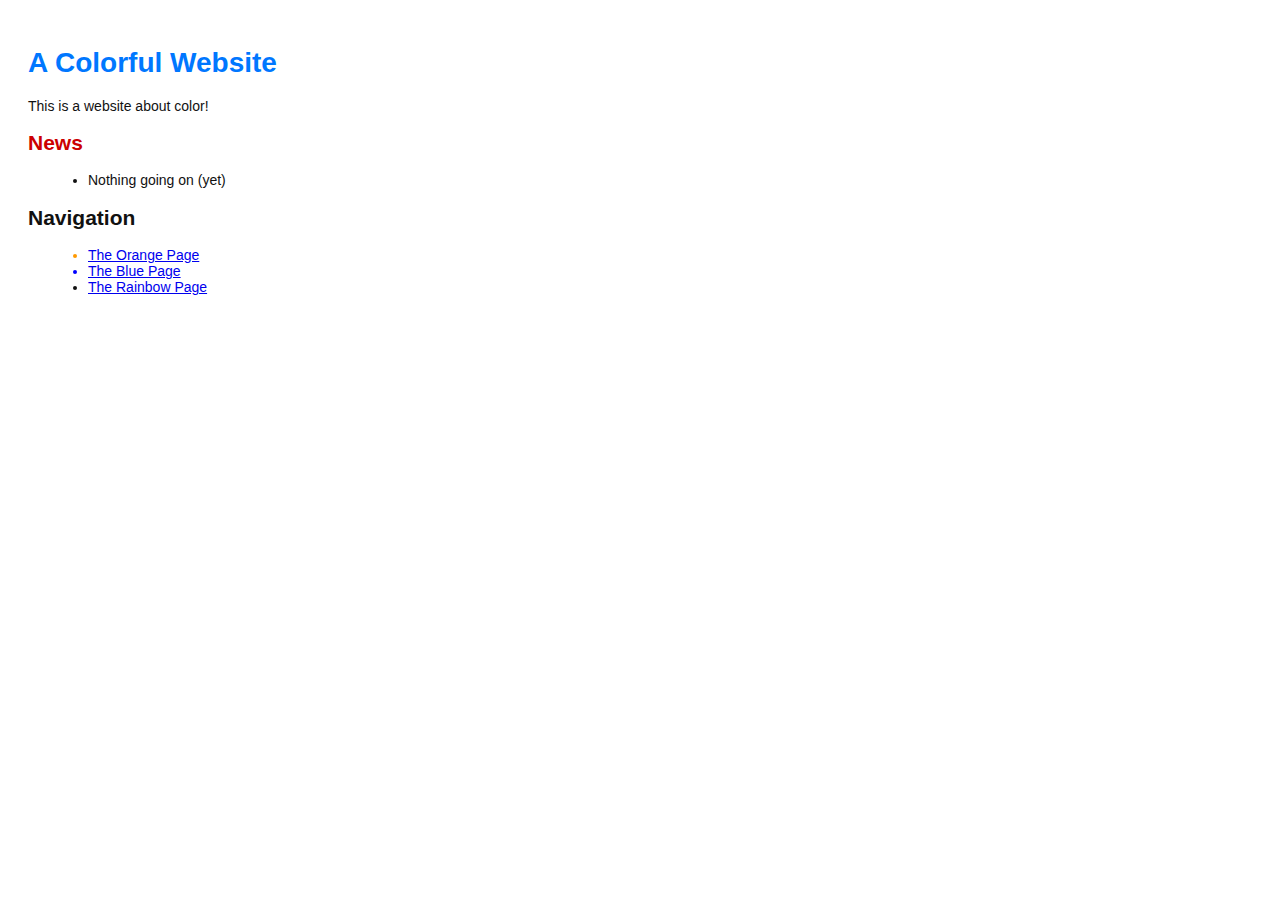
==== index.html @ dbc0e1e3 "Link index.html to rainbow.html" ====
<!DOCTYPE html>
<html lang="en">
<head>
	<title>A Colorful Website</title>
	<link rel="stylesheet" href="style.css" />
	<meta charset="utf-8"/>
</head>
<body>
	<h1 style="color: #07F">A Colorful Website</h1>
	<p>This is a website about color!</p>

	<h2 style="color: #C00">News</h2>
	<ul>
		<li>Nothing going on (yet)</li>
	</ul>
	<h2>Navigation</h2>
	<ul>
		<li style="color: #F90">
			<a href="orange.html">The Orange Page</a>
		</li>
		<li style="color: #00F">
			<a href="blue.html">The Blue Page</a>
		</li>
		<li>
			<a href="rainbow.html">The Rainbow Page</a>
		</li>
	</ul>
</body>
</html>
---- style.css ----
body {
	padding: 20px;
	font-family: Verdana, Arial, Helvetica, sans-serif;
	font-size: 14px;
	color: #111;
}

p, ul {
	margin-bottom: 10px;
}

ul {
	margin-left: 20px;
}
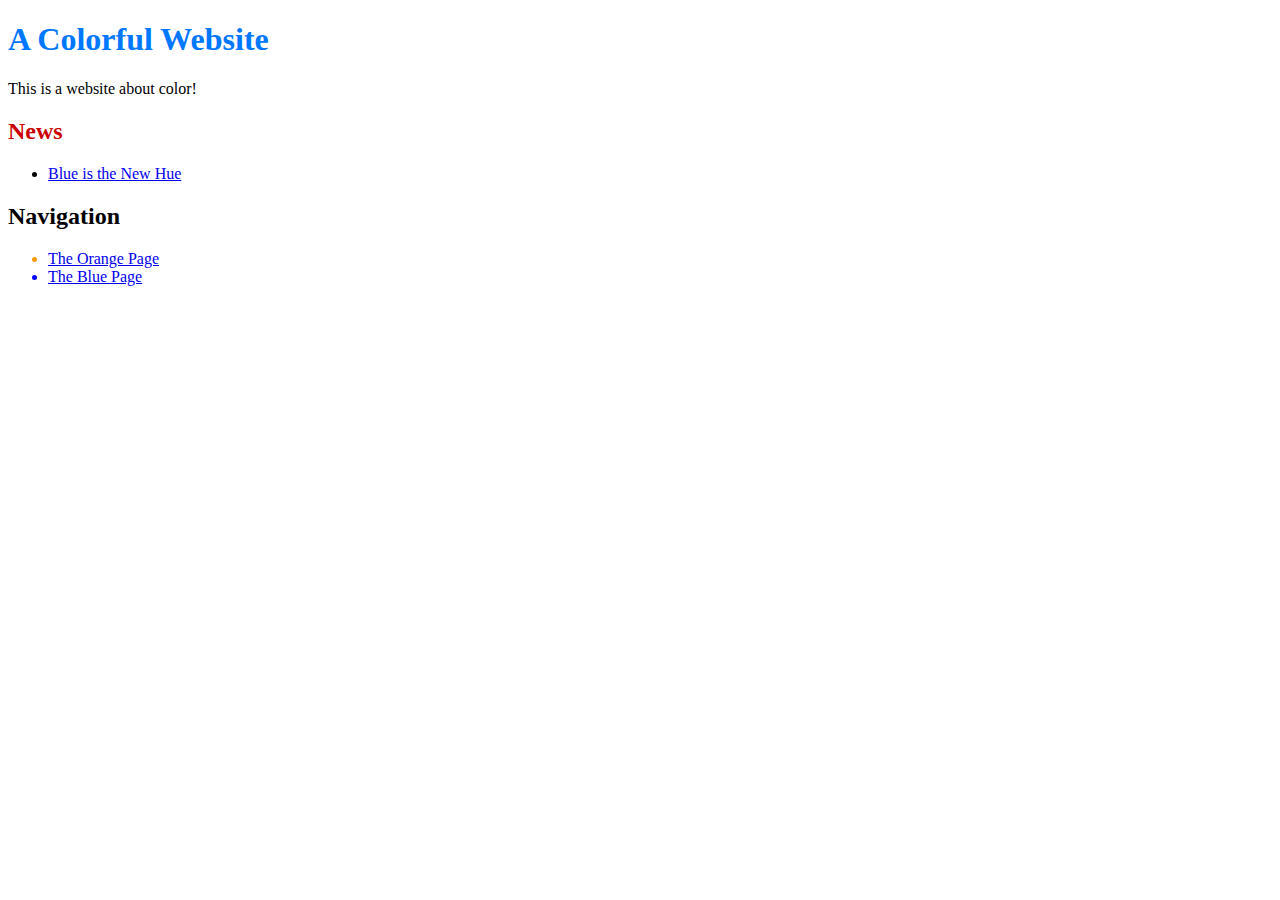
==== commit 2616fd13: "Add 1st news item" ====
--- a/index.html
+++ b/index.html
@@ -2,7 +2,6 @@
 <html lang="en">
 <head>
 	<title>A Colorful Website</title>
-	<link rel="stylesheet" href="style.css" />
 	<meta charset="utf-8"/>
 </head>
 <body>
@@ -11,7 +10,7 @@
 
 	<h2 style="color: #C00">News</h2>
 	<ul>
-		<li>Nothing going on (yet)</li>
+		<li><a href="news-1.html">Blue is the New Hue</a></li>
 	</ul>
 	<h2>Navigation</h2>
 	<ul>
@@ -21,9 +20,6 @@
 		<li style="color: #00F">
 			<a href="blue.html">The Blue Page</a>
 		</li>
-		<li>
-			<a href="rainbow.html">The Rainbow Page</a>
-		</li>
 	</ul>
 </body>
 </html>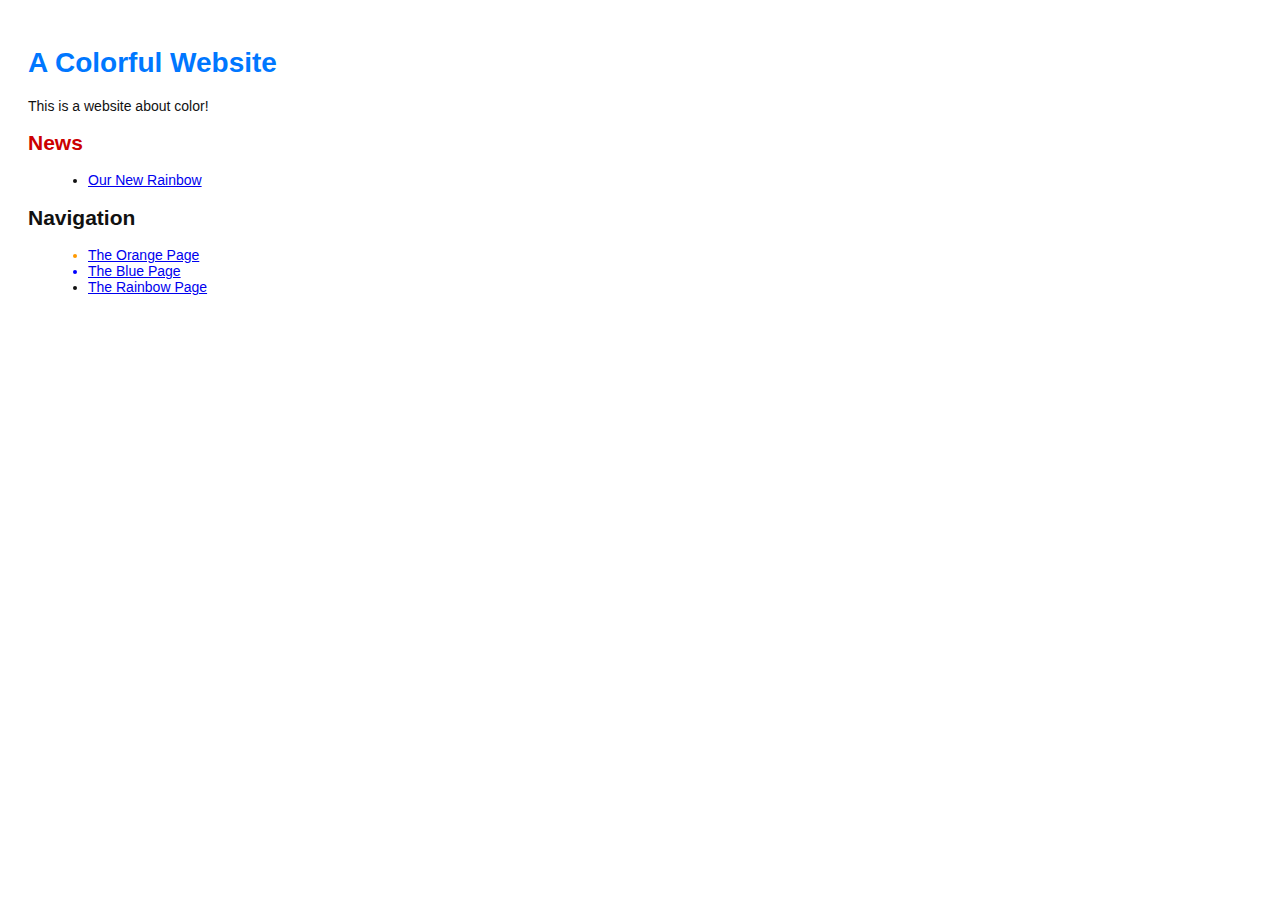
==== commit fac3e99d: "Add news item for rainbow" ====
--- a/index.html
+++ b/index.html
@@ -2,6 +2,7 @@
 <html lang="en">
 <head>
 	<title>A Colorful Website</title>
+	<link rel="stylesheet" href="style.css" />
 	<meta charset="utf-8"/>
 </head>
 <body>
@@ -10,7 +11,7 @@
 
 	<h2 style="color: #C00">News</h2>
 	<ul>
-		<li><a href="news-1.html">Blue is the New Hue</a></li>
+		<li><a href="rainbow.html">Our New Rainbow</a></li>
 	</ul>
 	<h2>Navigation</h2>
 	<ul>
@@ -20,6 +21,9 @@
 		<li style="color: #00F">
 			<a href="blue.html">The Blue Page</a>
 		</li>
+		<li>
+			<a href="rainbow.html">The Rainbow Page</a>
+		</li>
 	</ul>
 </body>
 </html>--- a/style.css
+++ b/style.css
@@ -0,0 +1,14 @@
+body {
+	padding: 20px;
+	font-family: Verdana, Arial, Helvetica, sans-serif;
+	font-size: 14px;
+	color: #111;
+}
+
+p, ul {
+	margin-bottom: 10px;
+}
+
+ul {
+	margin-left: 20px;
+}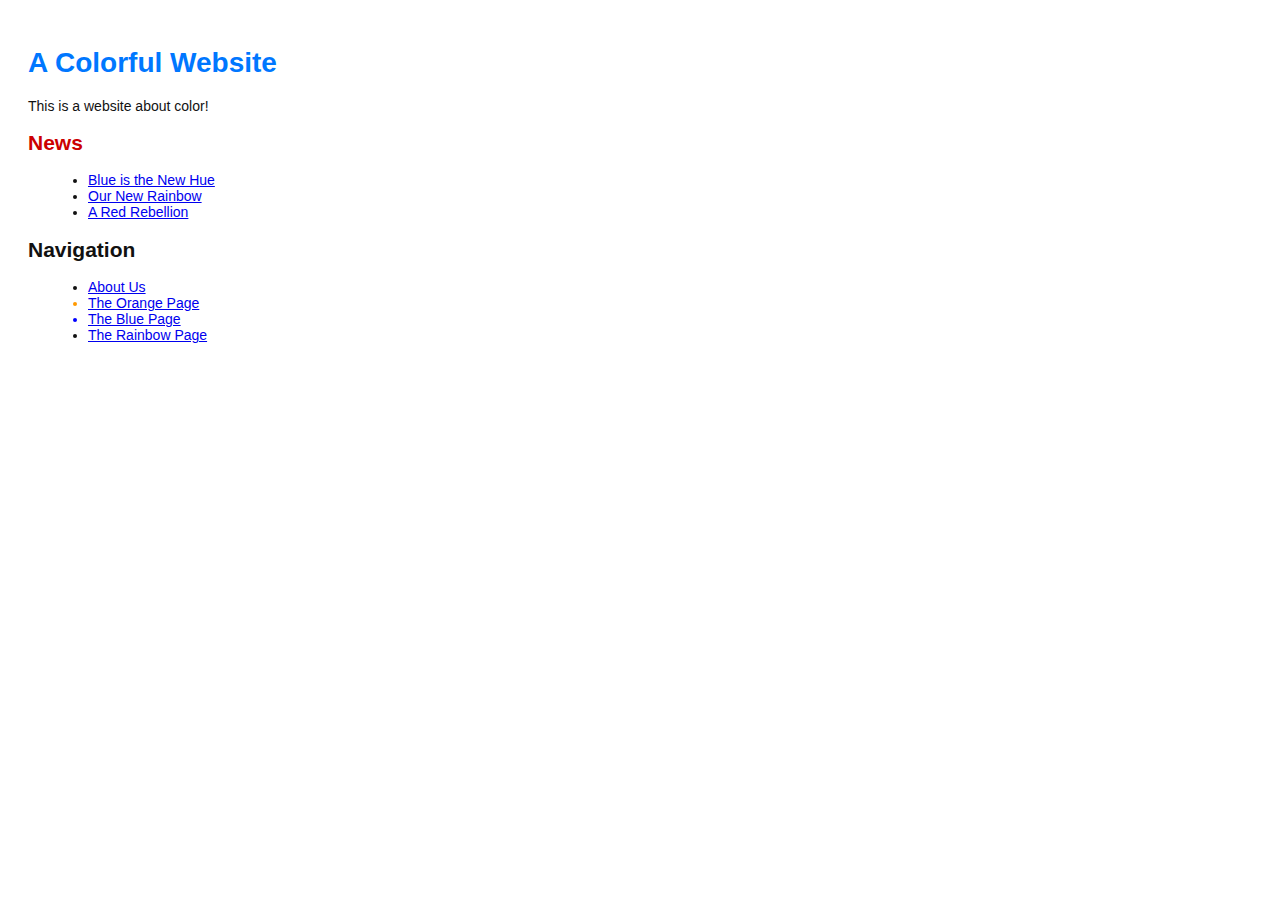
==== commit 06266487: "Add link to about section in home page" ====
--- a/index.html
+++ b/index.html
@@ -11,10 +11,15 @@
 
 	<h2 style="color: #C00">News</h2>
 	<ul>
+		<li><a href="news-1.html">Blue is the New Hue</a></li>
 		<li><a href="rainbow.html">Our New Rainbow</a></li>
+		<li><a href="news-2.html">A Red Rebellion</a></li>
 	</ul>
 	<h2>Navigation</h2>
 	<ul>
+		<li>
+			<a href="about/index.html">About Us</a>
+		</li>
 		<li style="color: #F90">
 			<a href="orange.html">The Orange Page</a>
 		</li>
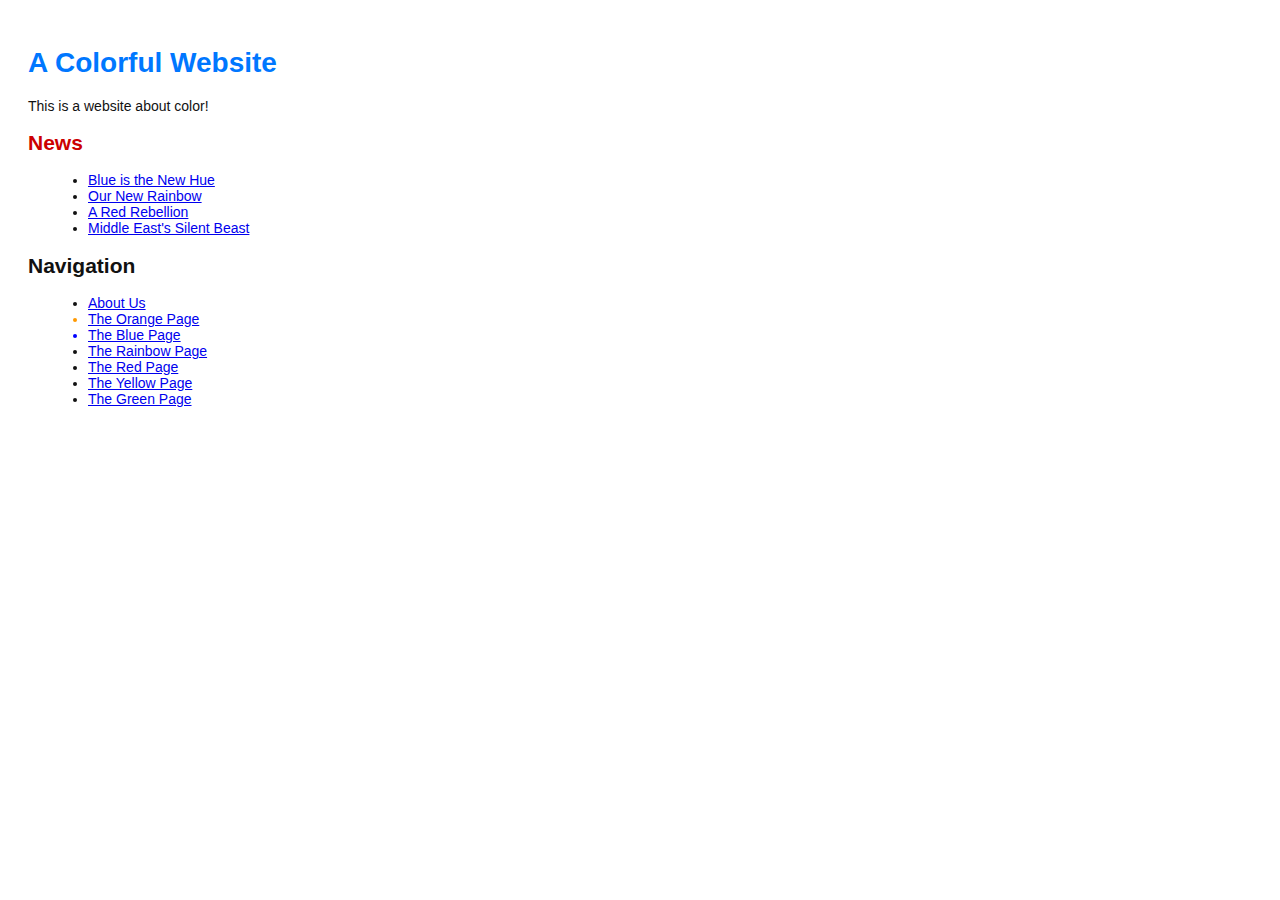
==== commit 1db0ee83: "Add 3rd news item" ====
--- a/index.html
+++ b/index.html
@@ -14,6 +14,7 @@
 		<li><a href="news-1.html">Blue is the New Hue</a></li>
 		<li><a href="rainbow.html">Our New Rainbow</a></li>
 		<li><a href="news-2.html">A Red Rebellion</a></li>
+		<li><a href="news-3.html">Middle East's Silent Beast</a></li>
 	</ul>
 	<h2>Navigation</h2>
 	<ul>
@@ -29,6 +30,15 @@
 		<li>
 			<a href="rainbow.html">The Rainbow Page</a>
 		</li>
+		<li>
+			<a href="red.html">The Red Page</a>
+		</li>
+		<li>
+			<a href="yellow.html">The Yellow Page</a>
+		</li>
+		<li>
+			<a href="green.html">The Green Page</a>
+		</li>
 	</ul>
 </body>
 </html>